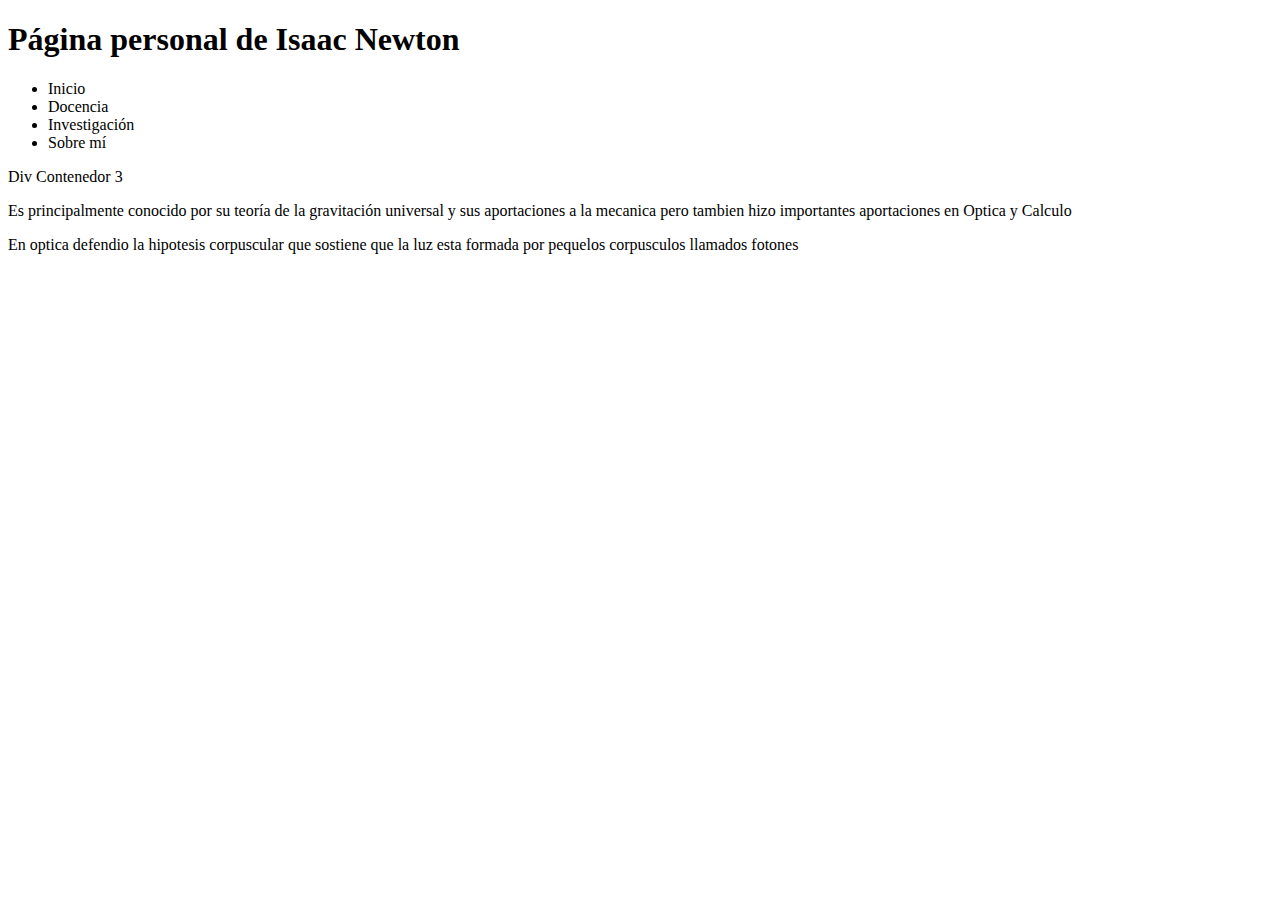
==== index.html @ 0621a720 "commit 111" ====
<!DOCTYPE html>
<html lang="en">
<head>
    <meta charset="UTF-8">
    <meta name="viewport" content="width=device-width, initial-scale=1.0">
    <title>Isaac Newton2</title>
    <link rel="stylesheet" type="text/css" href="estiloPrueba1.css">
</head>
<body>
    <h1>
        P&aacute;gina personal de Isaac Newton
    </h1>
    <div class="container">
       <nav>
            <ul>
                <li>Inicio<div class="bl"></div></li>
                <li>Docencia<div class="bl"></div></li>
                <li>Investigación<div class="bl"></div></li>
                <li>Sobre mí<div class="bl"></div></li>
            </ul>
        </nav>
        <div class="text">
            Div Contenedor 3

            <p>
                Es principalmente conocido por su teoría de la gravitación universal y sus 
                aportaciones a la mecanica pero tambien hizo importantes aportaciones en 
                Optica y Calculo
            </p>
            <p>
                En optica defendio la hipotesis corpuscular que sostiene que la luz esta formada
                por pequelos corpusculos llamados fotones
            </p>
        </div>
    </div>
</body>
</html>
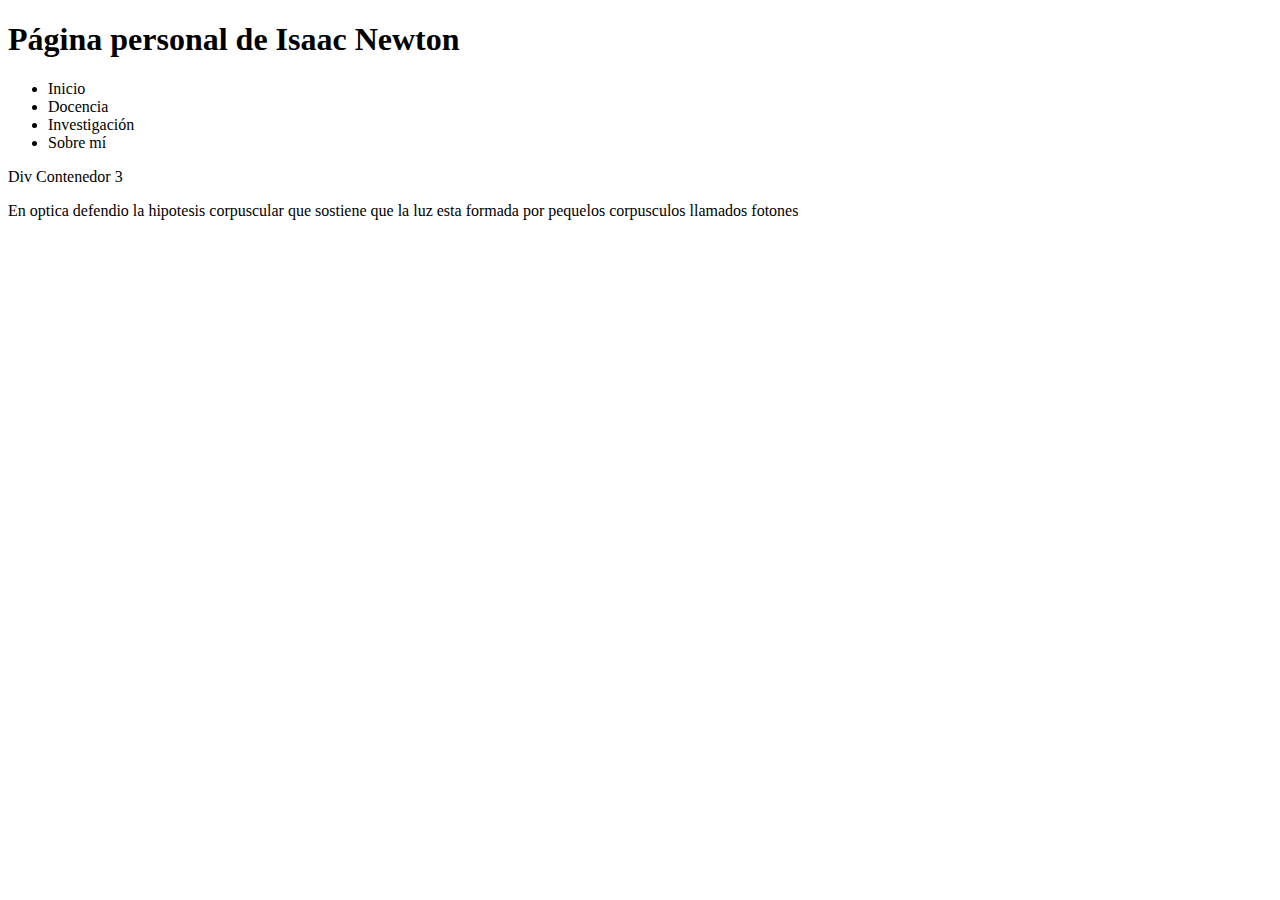
==== commit 77d573f7: "commit prueba cuenta" ====
--- a/index.html
+++ b/index.html
@@ -23,9 +23,7 @@
             Div Contenedor 3
 
             <p>
-                Es principalmente conocido por su teoría de la gravitación universal y sus 
-                aportaciones a la mecanica pero tambien hizo importantes aportaciones en 
-                Optica y Calculo
+
             </p>
             <p>
                 En optica defendio la hipotesis corpuscular que sostiene que la luz esta formada
